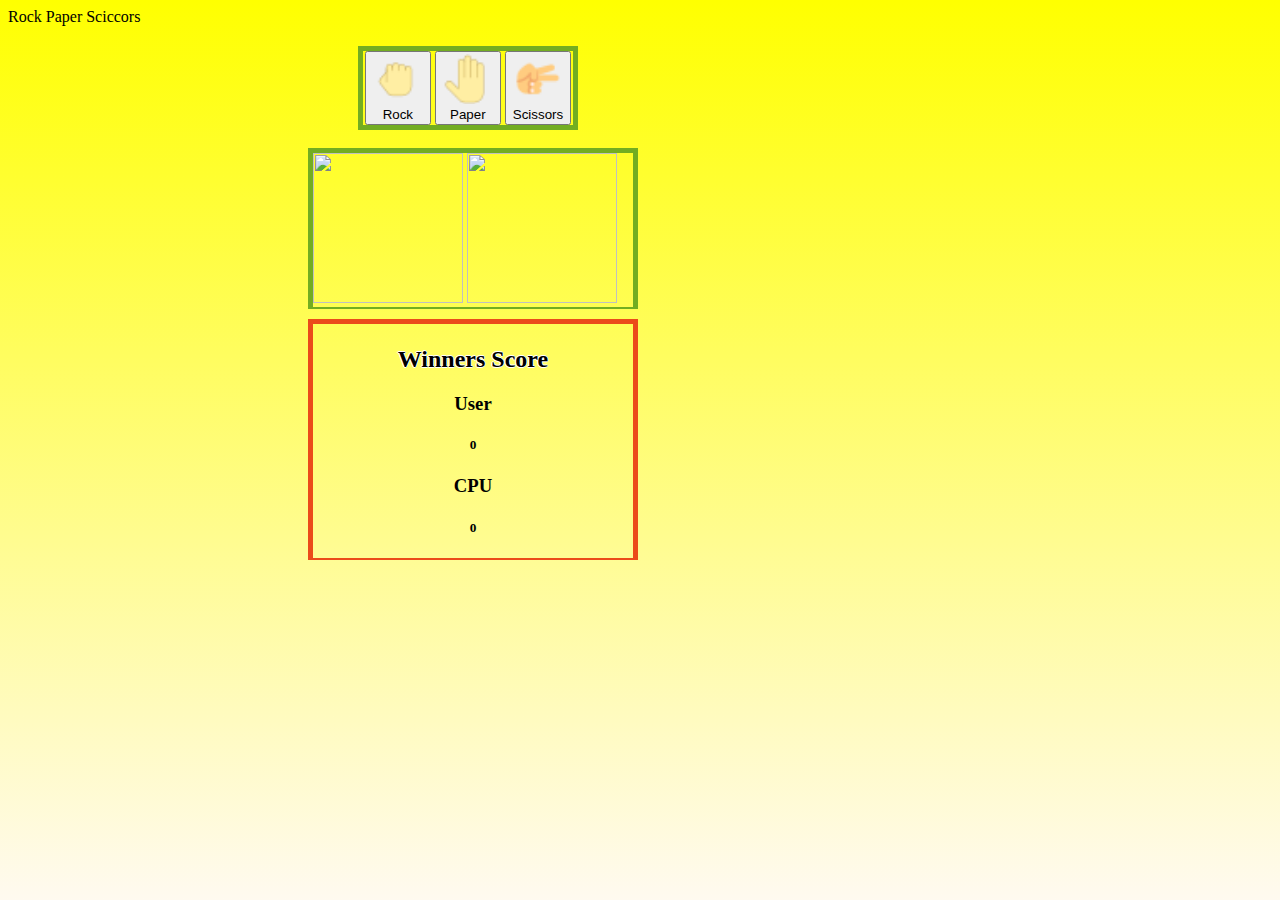
==== index.html @ e6c912e0 "added imgs" ====
<!DOCTYPE html>
<html lang="en">
<head>
    <meta charset="UTF-8">

    

    
    
    <title>Rock Paper Scissors Game</title>
</head>
<link rel="stylesheet" type="text/css" href="css\styles.css">
<body>
    
    <header> Rock Paper Sciccors</header>

    <div class ="button-box"  id="button-box">
        <button id="R"> <img src="img/rock-icon.png" width="50px" height="50px" value="Rock"><br/>Rock</button>
        <button id="P"> <img src="img/paper-icon.png"width="50px" height="50px" value="Paper"><br/>Paper</button>
        <button id="S"> <img src="img/scissor-icon.png"width="50px" height="50px" value="Scissor"><br/>Scissors</button>

        
        
    </div>

    
    


  



<br />

<div class="Image-Box">
<script type="text/javascript" src="js/main.js"></script>
<img class= playimg id="playerImg" src="" width="150px" height="150px"/> 
<img class= compImg id="computerImg" src="" width="150px" height="150px"> </img>
</div>


<div class ="Score_Counter">
    <h5 id="player"></h5>
    <h5 id="computer"> </h5> 
    <h5 id="outcome"></h5>   

    <h2>Winners Score </h2>
    
    <h3>User </h3><h5 id="Uscore" value="0">0</h5>
    <h3>CPU </h3><h5 id="Cscore" value="0">0</h5>
    <h5 id="Dscore" value="0"></h5>
</div>


<script type="text/javascript" src="js/main.js"></script>
</body>
</html>
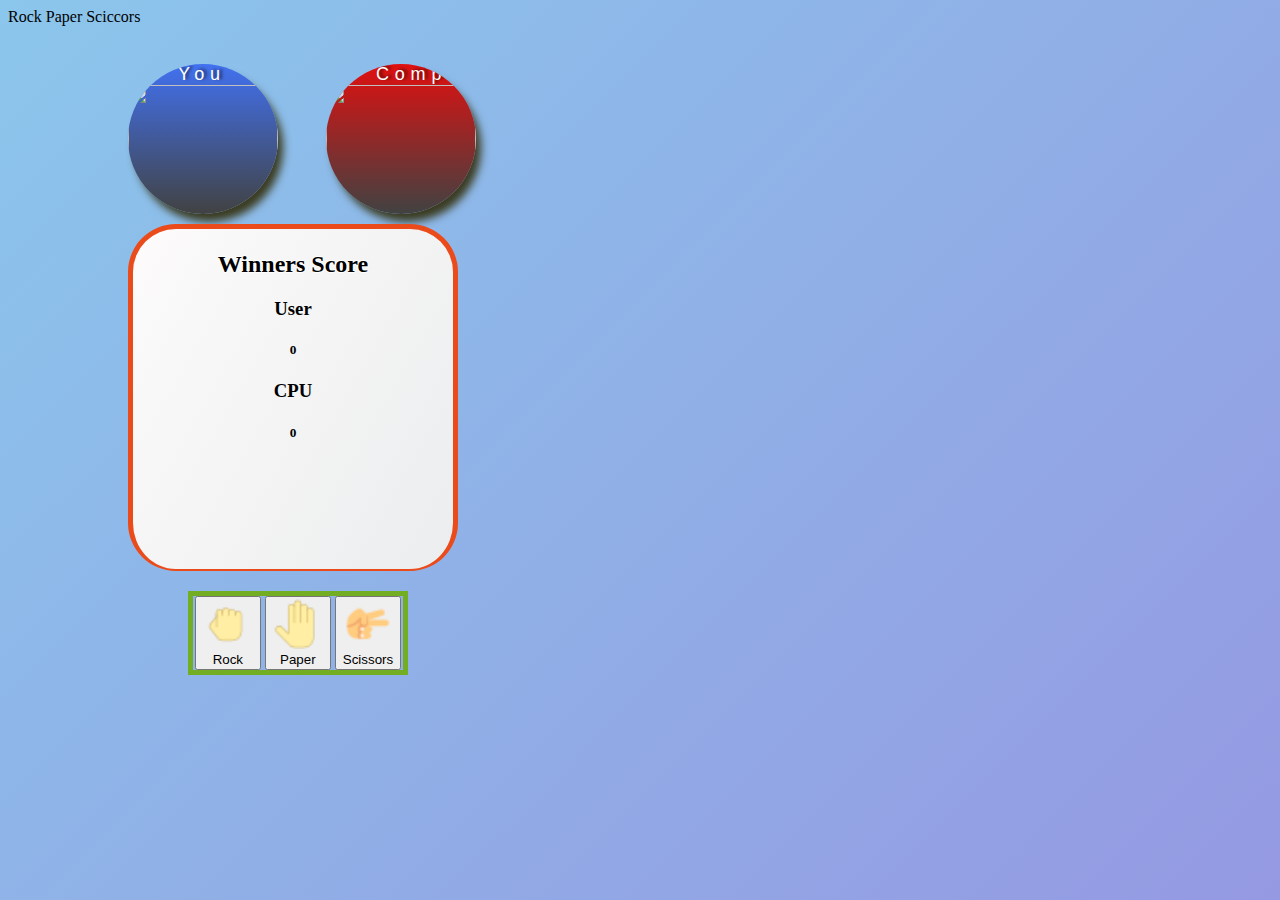
==== commit e8b049cb: "added background colors. need animation." ====
--- a/index.html
+++ b/index.html
@@ -14,14 +14,6 @@
     
     <header> Rock Paper Sciccors</header>
 
-    <div class ="button-box"  id="button-box">
-        <button id="R"> <img src="img/rock-icon.png" width="50px" height="50px" value="Rock"><br/>Rock</button>
-        <button id="P"> <img src="img/paper-icon.png"width="50px" height="50px" value="Paper"><br/>Paper</button>
-        <button id="S"> <img src="img/scissor-icon.png"width="50px" height="50px" value="Scissor"><br/>Scissors</button>
-
-        
-        
-    </div>
 
     
     
@@ -34,9 +26,10 @@
 <br />
 
 <div class="Image-Box">
-<script type="text/javascript" src="js/main.js"></script>
-<img class= playimg id="playerImg" src="" width="150px" height="150px"/> 
-<img class= compImg id="computerImg" src="" width="150px" height="150px"> </img>
+
+<img class= playimg id="playerImg" src="" width="150px" height="150px"/>
+
+<img class= compimg id="computerImg" src="" width="150px" height="150px"> </img>
 </div>
 
 
@@ -53,6 +46,18 @@
 </div>
 
 
+
+<div class ="button-box"  id="button-box">
+    <button id="R"> <img src="img/rock-icon.png" width="50px" height="50px" value="Rock"><br/>Rock</button>
+    <button id="P"> <img src="img/paper-icon.png"width="50px" height="50px" value="Paper"><br/>Paper</button>
+    <button id="S"> <img src="img/scissors-icon.png"width="50px" height="50px" value="Scissor"><br/>Scissors</button>
+
+    
+    
+</div>
+
+<script type="text/javascript" src="js/main.js"></script>
+
 <script type="text/javascript" src="js/main.js"></script>
 </body>
 </html>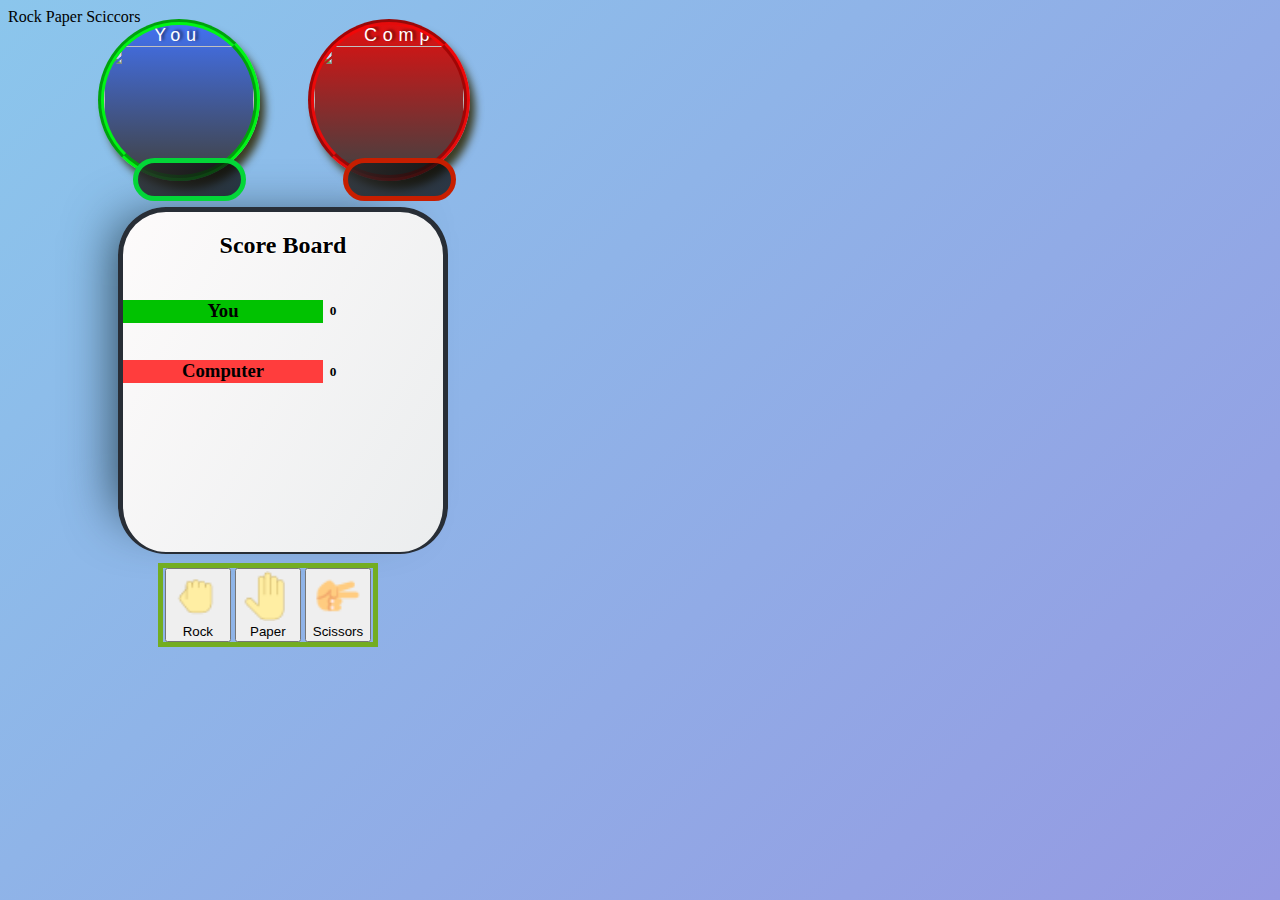
==== commit 85efdc62: "added cpu bar and score board adjustments" ====
--- a/index.html
+++ b/index.html
@@ -31,17 +31,31 @@
 
 <img class= compimg id="computerImg" src="" width="150px" height="150px"> </img>
 </div>
+<div class=player-bar>
+    <div class="player-bar-txt"> <h5 id="player"></h5></div>
+   
+
+</div>
 
 
+<div class=computer-bar>
+    <div class="computer-bar-txt"> <h5 id="computer"></h5></div>
+   
+
+</div>
+
 <div class ="Score_Counter">
-    <h5 id="player"></h5>
-    <h5 id="computer"> </h5> 
-    <h5 id="outcome"></h5>   
+    <h2>Score Board </h2>
+       
 
-    <h2>Winners Score </h2>
-    
-    <h3>User </h3><h5 id="Uscore" value="0">0</h5>
-    <h3>CPU </h3><h5 id="Cscore" value="0">0</h5>
+   
+    <h5 id="outcome"></h5>
+    <div class="score_count-wrap">
+    <h3 class= 'score-utxt'>You </h3><h5 id="Uscore" value="0">0</h5>
+    <h3 class= 'score-ctxt'>Computer </h3><h5 id="Cscore" value="0">0</h5>
+
+    </div>
+
     <h5 id="Dscore" value="0"></h5>
 </div>
 
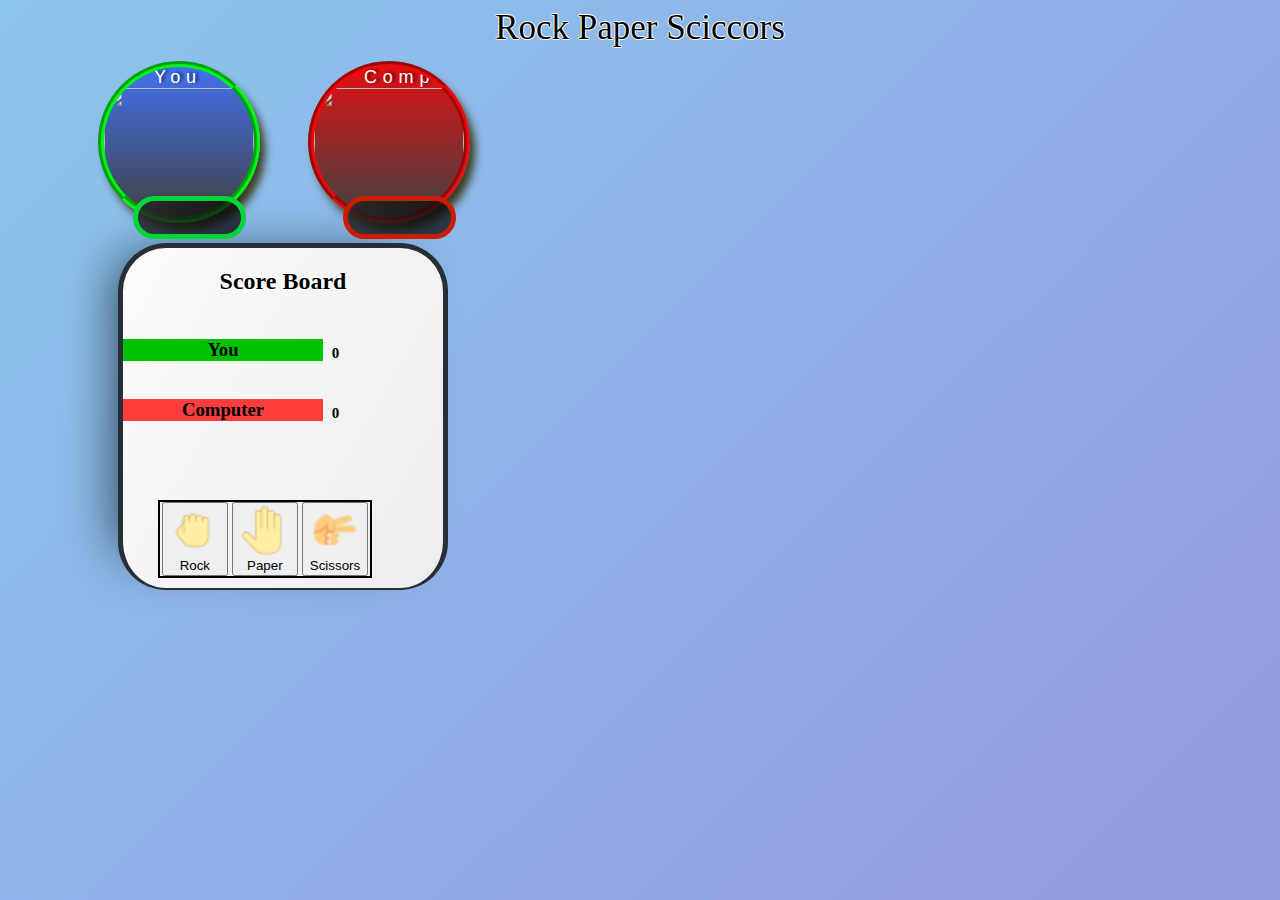
==== commit 743925e4: "Center title and buttons" ====
--- a/index.html
+++ b/index.html
@@ -27,9 +27,9 @@
 
 <div class="Image-Box">
 
-<img class= playimg id="playerImg" src="" width="150px" height="150px"/>
+<img class= playimg id="playerImg" src="" alt="" width="150px" height="150px"/>
 
-<img class= compimg id="computerImg" src="" width="150px" height="150px"> </img>
+<img class= compimg id="computerImg" src=""  alt="" width="150px" height="150px"> </img>
 </div>
 <div class=player-bar>
     <div class="player-bar-txt"> <h5 id="player"></h5></div>
@@ -51,7 +51,7 @@
    
     <h5 id="outcome"></h5>
     <div class="score_count-wrap">
-    <h3 class= 'score-utxt'>You </h3><h5 id="Uscore" value="0">0</h5>
+    <h3 class= 'score-utxt'>You </h3><h5 id="Uscore"  value="0">0</h5>
     <h3 class= 'score-ctxt'>Computer </h3><h5 id="Cscore" value="0">0</h5>
 
     </div>
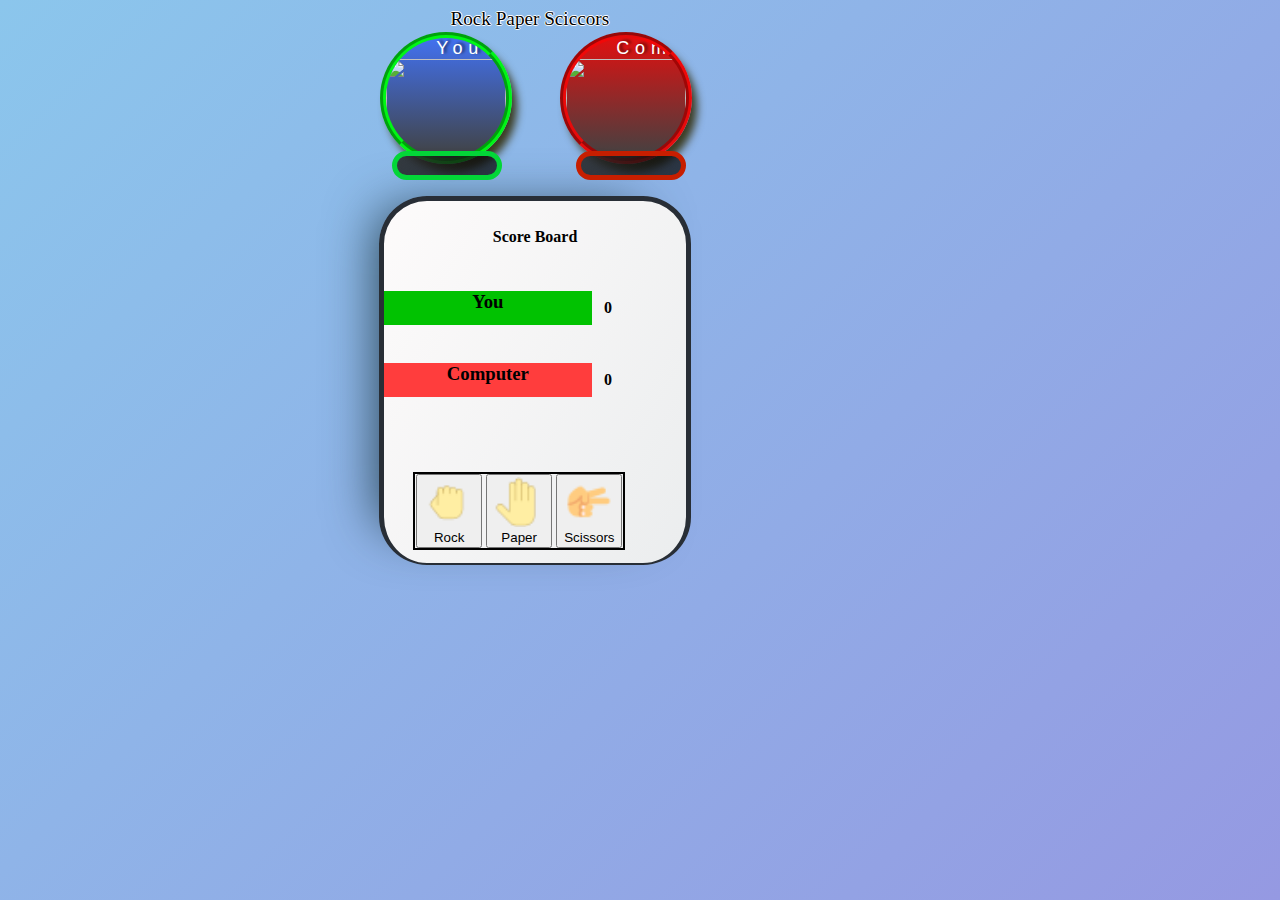
==== commit 310816ed: "final mobile adjustment" ====
--- a/index.html
+++ b/index.html
@@ -1,7 +1,7 @@
 <!DOCTYPE html>
 <html lang="en">
 <head>
-    <meta charset="UTF-8">
+    <meta name="viewport" content="width=device-width,height=device-height initial-scale=1">
 
     
 
@@ -15,21 +15,13 @@
     <header> Rock Paper Sciccors</header>
 
 
-    
-    
-
-
-  
-
-
-
 <br />
-
+<div class="containall">
 <div class="Image-Box">
 
-<img class= playimg id="playerImg" src="" alt="" width="150px" height="150px"/>
+<img class= playimg id="playerImg" src="" alt="" width="120em" height="120em"/>
 
-<img class= compimg id="computerImg" src=""  alt="" width="150px" height="150px"> </img>
+<img class= compimg id="computerImg" src=""  alt="" width="120em" height="120em"/>
 </div>
 <div class=player-bar>
     <div class="player-bar-txt"> <h5 id="player"></h5></div>
@@ -45,7 +37,7 @@
 </div>
 
 <div class ="Score_Counter">
-    <h2>Score Board </h2>
+    <h5>Score Board </h5>
        
 
    
@@ -70,6 +62,8 @@
     
 </div>
 
+</div>
+
 <script type="text/javascript" src="js/main.js"></script>
 
 <script type="text/javascript" src="js/main.js"></script>
